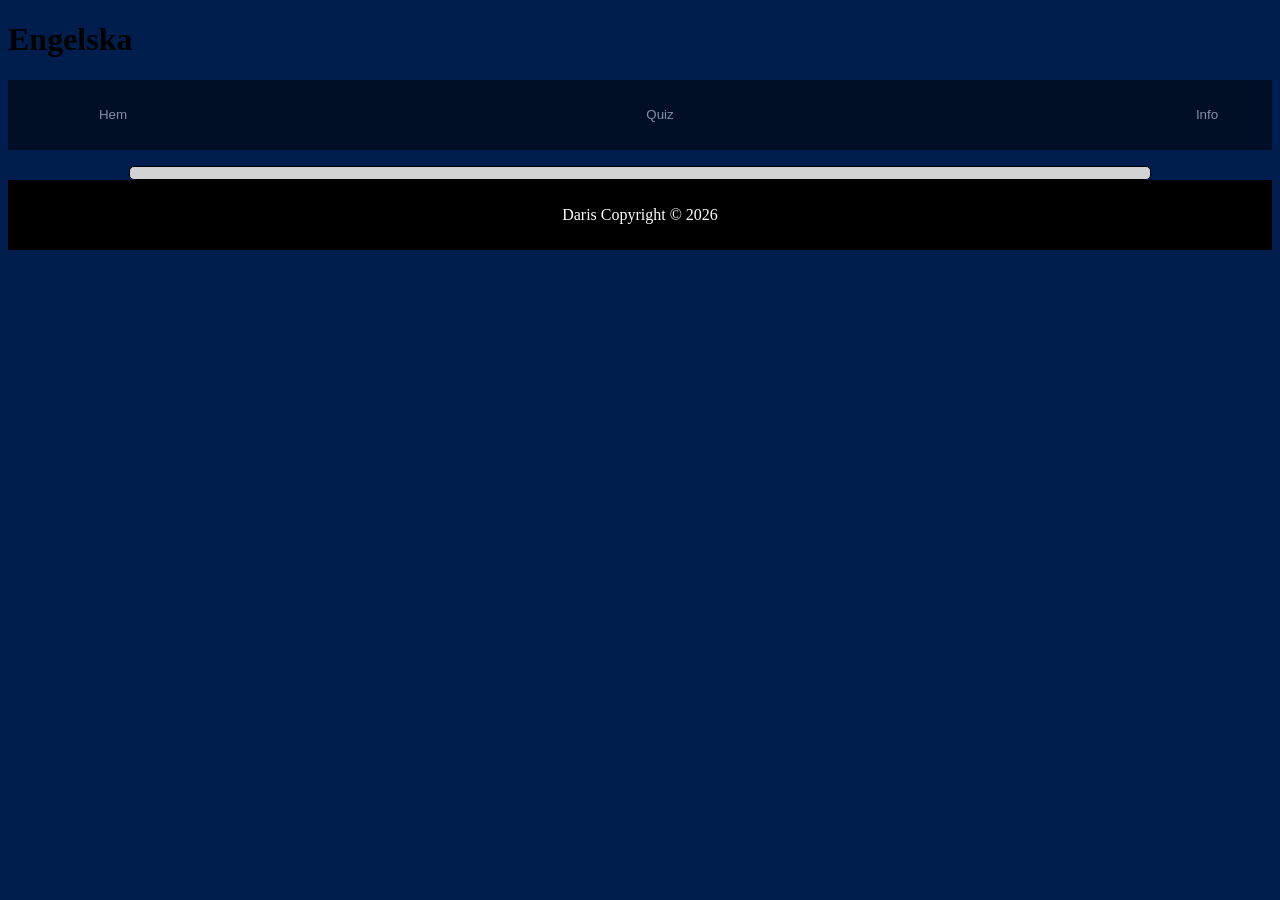
==== main sidor/info.html @ f1279b18 "klar med js, uppdaterade css, fixade footer, gjorde box mindre Co-authored-by: Copilot <copilot@gith" ====
<!DOCTYPE html>
<html lang="en">
<head>
    <meta charset="UTF-8">
    <meta name="viewport" content="width=device-width, initial-scale=1.0">
    <link rel="stylesheet" href="../css/style.css"> 
    <title>Engelska</title>
</head>
<body>
    <h1>Engelska</h1>
    <nav>
        <ul>
            <li><a href="index.html"><button>Hem</button></a></li>
            <li><a href="quiz.html"><button>Quiz</button></a></li>
            <li><a href="info.html"><button>Info</button></a></li>
        </ul>
    </nav>
    <section class="box">
   
     </section>
     <section class="footer">Daris Copyright © 2026</section>
</body>
<script>
    
</script>
</html>
---- css/style.css ----
body{
    background: #001e4d;
    position: relative;
}
nav{
background-color: black;
opacity: 50%;
}

nav ul {
    display: flex; /* add if you want align-items/justify-content to work */
    align-items: center;
    justify-content: space-between;
}

nav ul li {
    list-style: none;
    transition: all 0.3s ease; /* smooth transition for hover effects */
    padding: 10px 15px; /* optional: gives the element some size so*/
}
li button{
    border: 1px solid #000;  
    border-radius: 10px; 
    align-items: center;
    justify-content: center;
    padding: 6px 10px;      /* optional: gives the element some size so border is visible */
    width: 100px;
    height: 50px;
    background-color: black;
    color: white;
    font: sans-serif;
    transition: all 0.3s ease; /* smooth transition for hover effects */
}
li button:hover {
    transform: scale(1.2); 
    background-color: white;
    color: black;
}
.box{
    border: 1px solid #000;  
    border-radius: 5px; 
    padding: 6px 10px;
    background-color: lightgray;
    color: black;
    font: sans-serif;
    max-width: 1000px;
    margin: 0 auto;
}
.app{
    background: #fff;
    width: 90%;
    max-width: 600px;
    margin: 100px auto 0;
    border-radius: 10px;
    padding: 30px;
}
.app h1{
    font-size: 25px;
    color:#001e4d;
    font-weight: 600;
    border-bottom: 2px solid #333;
    padding-bottom: 30px;
}
.quiz{
    padding: 20px;

}
.quiz h2{
    font-size: 18px;
    color: #001e4d;
    font-weight: 600;
}
.btn{
    background:#fff;
    color: #222;
    font-weight: 500;
    width: 100%;
    border: 1px solid #222;
    padding: 10px;
    margin: 10px 0;
    text-align: left;
    border-radius: 4px;
    cursor: pointer;
    transition: all 0.3s;
}
.btn:hover:not([disabled]){
background: #222;
color: #fff;
}
.btn:disabled{
    cursor:default;
}
#next-btn{
    background: #001e4d;
    color: #fff;
    font-weight: 500;
    width: 150px;
    border: 0;
    padding: 10px;
    margin: 20px auto 0;
    text-align: center;
    border-radius: 4px;
    cursor: pointer;
    display: block;
}
.correct{
    background-color: #4CAF50;
    color: white;
}
.incorrect{
    background-color: #f44336;
    color: white;
}
.footer{
    background-color: black;
    color: white;
    text-align: center;
    padding: 10px 0;
    height: 50px;
    display: flex;
    align-items: center;
    justify-content: center;
    margin-top: auto;
}
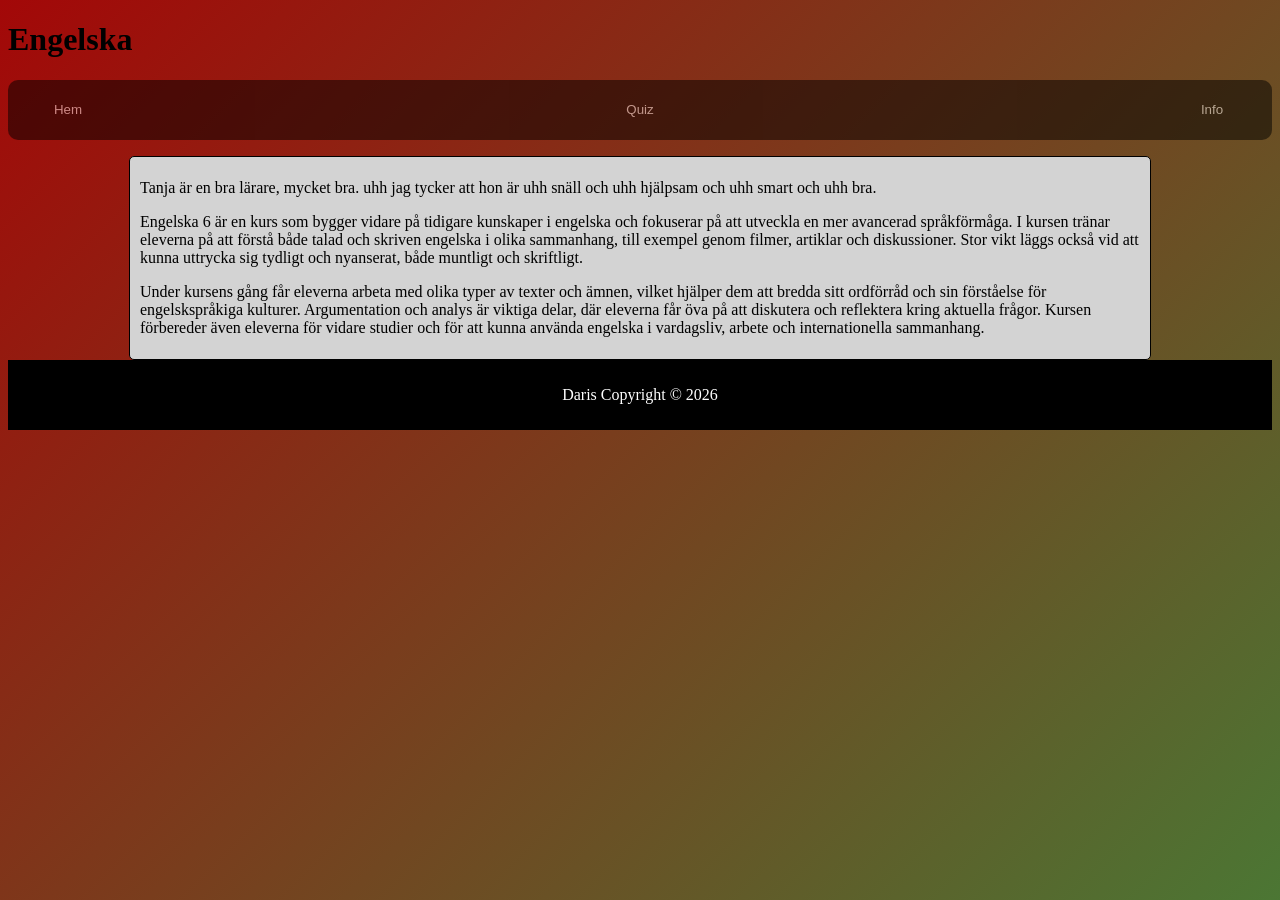
==== commit 8b9dc596: "jag fixade mycket Co-authored-by: Copilot <copilot@github.com>" ====
--- a/main sidor/info.html
+++ b/main sidor/info.html
@@ -15,8 +15,17 @@
             <li><a href="info.html"><button>Info</button></a></li>
         </ul>
     </nav>
-    <section class="box">
+        <section class="box">
+    <p>Tanja är en bra lärare, mycket bra. uhh jag tycker att hon är uhh snäll och uhh hjälpsam och uhh smart och uhh bra.</p>
+
+        <p>
+            Engelska 6 är en kurs som bygger vidare på tidigare kunskaper i engelska och fokuserar på att utveckla en mer avancerad språkförmåga. I kursen tränar eleverna på att förstå både talad och skriven engelska i olika sammanhang, till exempel genom filmer, artiklar och diskussioner. Stor vikt läggs också vid att kunna uttrycka sig tydligt och nyanserat, både muntligt och skriftligt.
+        </p>
    
+
+    <p>
+        Under kursens gång får eleverna arbeta med olika typer av texter och ämnen, vilket hjälper dem att bredda sitt ordförråd och sin förståelse för engelskspråkiga kulturer. Argumentation och analys är viktiga delar, där eleverna får öva på att diskutera och reflektera kring aktuella frågor. Kursen förbereder även eleverna för vidare studier och för att kunna använda engelska i vardagsliv, arbete och internationella sammanhang.
+    </p>
      </section>
      <section class="footer">Daris Copyright © 2026</section>
 </body>
--- a/css/style.css
+++ b/css/style.css
@@ -1,22 +1,31 @@
 body{
-    background: #001e4d;
     position: relative;
+      background: linear-gradient(135deg, #a30808, #19b64d, #001e4d); 
+  background-size: 400% 400%; /* make the background larger than the viewport for animation */
+  animation: bgMove 5s ease infinite; /* animation for background movement */
+
+}
+@keyframes bgMove {
+  0%   { background-position: 0% 50%; } /* start position */
+  50%  { background-position: 100% 50%; } /* move to the right */
+  100% { background-position: 0% 50%; } /* return to start position */
 }
 nav{
 background-color: black;
 opacity: 50%;
+border-radius: 10px;
 }
 
 nav ul {
     display: flex; /* add if you want align-items/justify-content to work */
     align-items: center;
     justify-content: space-between;
+        padding: 5px 10px;
 }
 
 nav ul li {
     list-style: none;
-    transition: all 0.3s ease; /* smooth transition for hover effects */
-    padding: 10px 15px; /* optional: gives the element some size so*/
+    transition: all 0.3s ease; /* smooth transition for hover effects */ 
 }
 li button{
     border: 1px solid #000;  
@@ -36,7 +45,8 @@
     background-color: white;
     color: black;
 }
-.box{
+/* This is for the quiz answers*/
+.box{ 
     border: 1px solid #000;  
     border-radius: 5px; 
     padding: 6px 10px;
@@ -46,6 +56,7 @@
     max-width: 1000px;
     margin: 0 auto;
 }
+/* This is for the quiz questions and answers*/
 .app{
     background: #fff;
     width: 90%;
@@ -54,6 +65,7 @@
     border-radius: 10px;
     padding: 30px;
 }
+/* This is for the quiz title*/
 .app h1{
     font-size: 25px;
     color:#001e4d;
@@ -70,6 +82,7 @@
     color: #001e4d;
     font-weight: 600;
 }
+/* This is for the quiz answer buttons*/
 .btn{
     background:#fff;
     color: #222;
@@ -121,4 +134,43 @@
     align-items: center;
     justify-content: center;
     margin-top: auto;
+}
+.boxSection{
+    display: flex;
+    justify-content: space-between;
+    align-items: center;
+    margin-bottom: 20px;
+}
+.smallBox1,.smallBox2,.smallBox3 {
+    display: flex;
+    justify-content: center;
+    align-items: center;
+    text-align: center;
+}
+.smallBox1{
+    width: 30%;
+    height: 150px;
+    background-color: rgb(34, 165, 34);
+    border: 1px solid rgb(34, 165, 34);  
+    box-shadow: 5px 5px 10px rgb(24, 112, 24);
+    border-radius: 10px; 
+    color: rgb(3, 83, 3);
+}
+.smallBox2{
+    width: 30%;
+    height: 150px;
+    background-color: rgb(165, 34, 34);
+    border: 1px solid rgb(165, 34, 34);  
+    box-shadow: 5px 5px 10px rgb(112, 24, 24);
+    border-radius: 10px; 
+    color: rgb(100, 11, 11);
+}
+.smallBox3{
+    width: 30%;
+    height: 150px;
+    background-color: rgb(10, 61, 172);
+    border: 1px solid rgb(10, 61, 172);  
+    box-shadow: 5px 5px 10px rgb(8, 44, 122);
+    border-radius: 10px; 
+    color: rgb(13, 13, 109);
 }
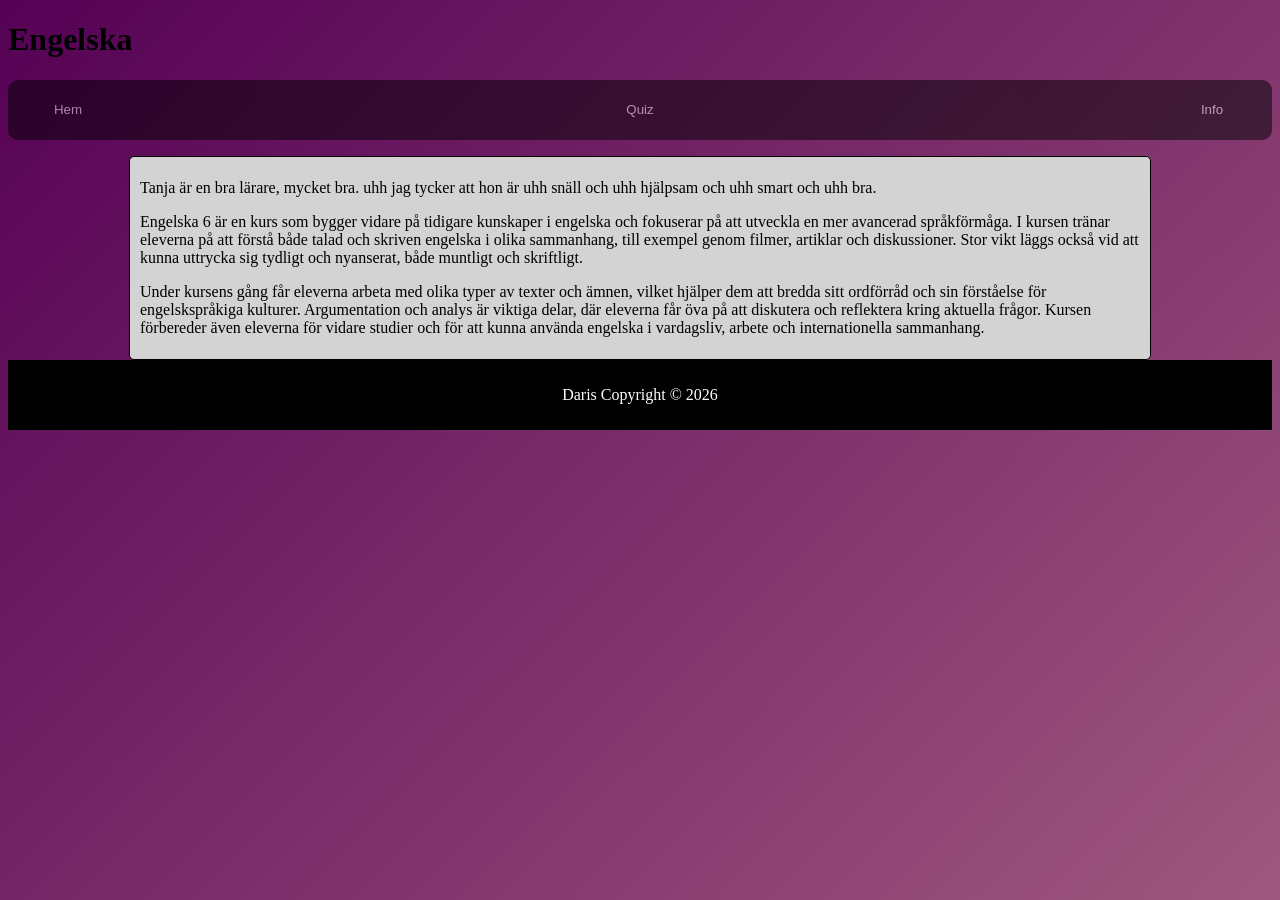
==== commit 588efebb: "fixade automatiska tester" ====
--- a/main sidor/info.html
+++ b/main sidor/info.html
@@ -1,35 +1,52 @@
-<!DOCTYPE html>
+<!doctype html>
 <html lang="en">
-<head>
-    <meta charset="UTF-8">
-    <meta name="viewport" content="width=device-width, initial-scale=1.0">
-    <link rel="stylesheet" href="../css/style.css"> 
+  <head>
+    <meta charset="UTF-8" />
+    <meta name="viewport" content="width=device-width, initial-scale=1.0" />
+    <link rel="stylesheet" href="../css/style.css" />
     <title>Engelska</title>
-</head>
-<body>
+  </head>
+  <body>
     <h1>Engelska</h1>
     <nav>
-        <ul>
-            <li><a href="index.html"><button>Hem</button></a></li>
-            <li><a href="quiz.html"><button>Quiz</button></a></li>
-            <li><a href="info.html"><button>Info</button></a></li>
-        </ul>
+      <ul>
+        <li>
+          <a href="index.html"><button>Hem</button></a>
+        </li>
+        <li>
+          <a href="quiz.html"><button>Quiz</button></a>
+        </li>
+        <li>
+          <a href="info.html"><button>Info</button></a>
+        </li>
+      </ul>
     </nav>
-        <section class="box">
-    <p>Tanja är en bra lärare, mycket bra. uhh jag tycker att hon är uhh snäll och uhh hjälpsam och uhh smart och uhh bra.</p>
+    <section class="box">
+      <p>
+        Tanja är en bra lärare, mycket bra. uhh jag tycker att hon är uhh snäll
+        och uhh hjälpsam och uhh smart och uhh bra.
+      </p>
 
-        <p>
-            Engelska 6 är en kurs som bygger vidare på tidigare kunskaper i engelska och fokuserar på att utveckla en mer avancerad språkförmåga. I kursen tränar eleverna på att förstå både talad och skriven engelska i olika sammanhang, till exempel genom filmer, artiklar och diskussioner. Stor vikt läggs också vid att kunna uttrycka sig tydligt och nyanserat, både muntligt och skriftligt.
-        </p>
-   
+      <p>
+        Engelska 6 är en kurs som bygger vidare på tidigare kunskaper i engelska
+        och fokuserar på att utveckla en mer avancerad språkförmåga. I kursen
+        tränar eleverna på att förstå både talad och skriven engelska i olika
+        sammanhang, till exempel genom filmer, artiklar och diskussioner. Stor
+        vikt läggs också vid att kunna uttrycka sig tydligt och nyanserat, både
+        muntligt och skriftligt.
+      </p>
 
-    <p>
-        Under kursens gång får eleverna arbeta med olika typer av texter och ämnen, vilket hjälper dem att bredda sitt ordförråd och sin förståelse för engelskspråkiga kulturer. Argumentation och analys är viktiga delar, där eleverna får öva på att diskutera och reflektera kring aktuella frågor. Kursen förbereder även eleverna för vidare studier och för att kunna använda engelska i vardagsliv, arbete och internationella sammanhang.
-    </p>
-     </section>
-     <section class="footer">Daris Copyright © 2026</section>
-</body>
-<script>
-    
-</script>
-</html>+      <p>
+        Under kursens gång får eleverna arbeta med olika typer av texter och
+        ämnen, vilket hjälper dem att bredda sitt ordförråd och sin förståelse
+        för engelskspråkiga kulturer. Argumentation och analys är viktiga delar,
+        där eleverna får öva på att diskutera och reflektera kring aktuella
+        frågor. Kursen förbereder även eleverna för vidare studier och för att
+        kunna använda engelska i vardagsliv, arbete och internationella
+        sammanhang.
+      </p>
+    </section>
+    <section class="footer">Daris Copyright © 2026</section>
+  </body>
+  <script></script>
+</html>
--- a/css/style.css
+++ b/css/style.css
@@ -1,8 +1,8 @@
 body{
     position: relative;
-      background: linear-gradient(135deg, #a30808, #19b64d, #001e4d); 
+      background: linear-gradient(135deg, rgb(85, 1, 85), rgb(201, 138, 149), darkblue); 
   background-size: 400% 400%; /* make the background larger than the viewport for animation */
-  animation: bgMove 5s ease infinite; /* animation for background movement */
+  animation: bgMove 15s ease infinite; /* animation for background movement */
 
 }
 @keyframes bgMove {
@@ -63,7 +63,7 @@
     max-width: 600px;
     margin: 100px auto 0;
     border-radius: 10px;
-    padding: 30px;
+    padding: 2%;
 }
 /* This is for the quiz title*/
 .app h1{
@@ -82,7 +82,7 @@
     color: #001e4d;
     font-weight: 600;
 }
-/* This is for the quiz answer buttons*/
+
 .btn{
     background:#fff;
     color: #222;
